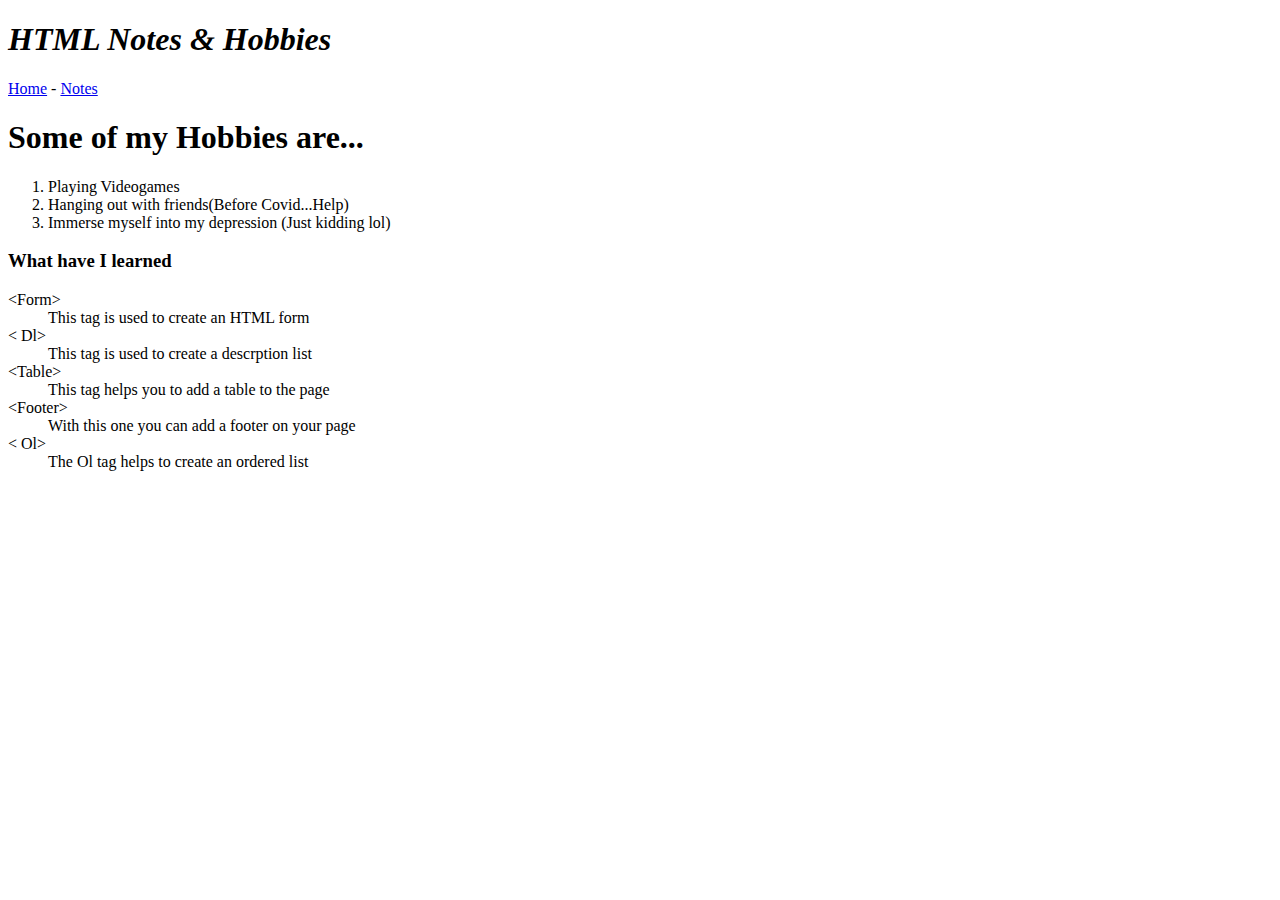
==== Notes.HTML @ 682bbd6a "Second submission" ====
<!DOCTYPE html>
<html lang="en">
  <head>
    <!-- Document information -->
    <meta charset="UTF-8">
    <title>Find my Notes Here</title>
  </head>
  <body>
    <!-- Document Content -->
    <header>
        <h1><em>HTML Notes & Hobbies</em></h1>
        <nav>
            <a href="index.html">Home</a> - <a href="Notes.HTML"> Notes</a>

        </nav>
        
    </header> 
    
     <main>
        
        <h1>Some of my Hobbies are...</h1>

    <ol style="list-style-type:comic sans">
  <li>Playing Videogames</li>
  <li>Hanging out with friends(Before Covid...Help)</li>
  <li>Immerse myself into my depression (Just kidding lol)</li>
    </ol>

        <h3>What have I learned</h3>

        
        <dl>
            <dt>&lt;Form&gt; </dt>
            <dd>This tag is used to create an HTML form</dd>
            <dt>&lt; Dl&gt; </dt>
            <dd>This tag is used to create a descrption list</dd>
            <dt>&lt;Table&gt; </dt>
            <dd>This tag helps you to add a table to the page</dd>
            <dt>&lt;Footer&gt; </dt>
            <dd>With this one you can add a footer on your page</dd>
            <dt>&lt; Ol&gt; </dt>
            <dd>The Ol tag helps to create an ordered list</dd>
          </dl>

    </main>
  </body>
</html>
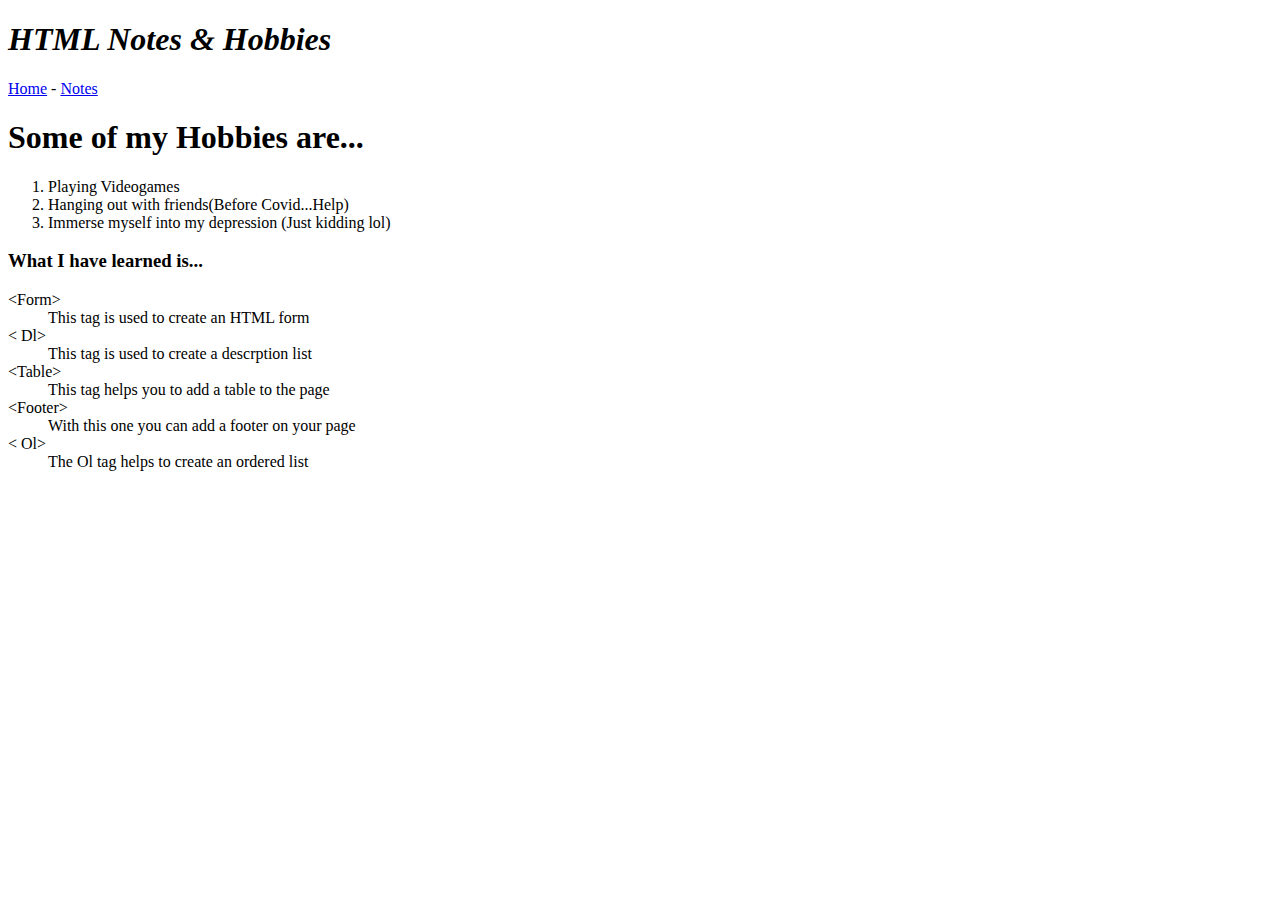
==== commit a97f812b: "Change on a sentence structure" ====
--- a/Notes.HTML
+++ b/Notes.HTML
@@ -27,7 +27,7 @@
   <li>Immerse myself into my depression (Just kidding lol)</li>
     </ol>
 
-        <h3>What have I learned</h3>
+        <h3>What I have learned is...</h3>
 
         
         <dl>
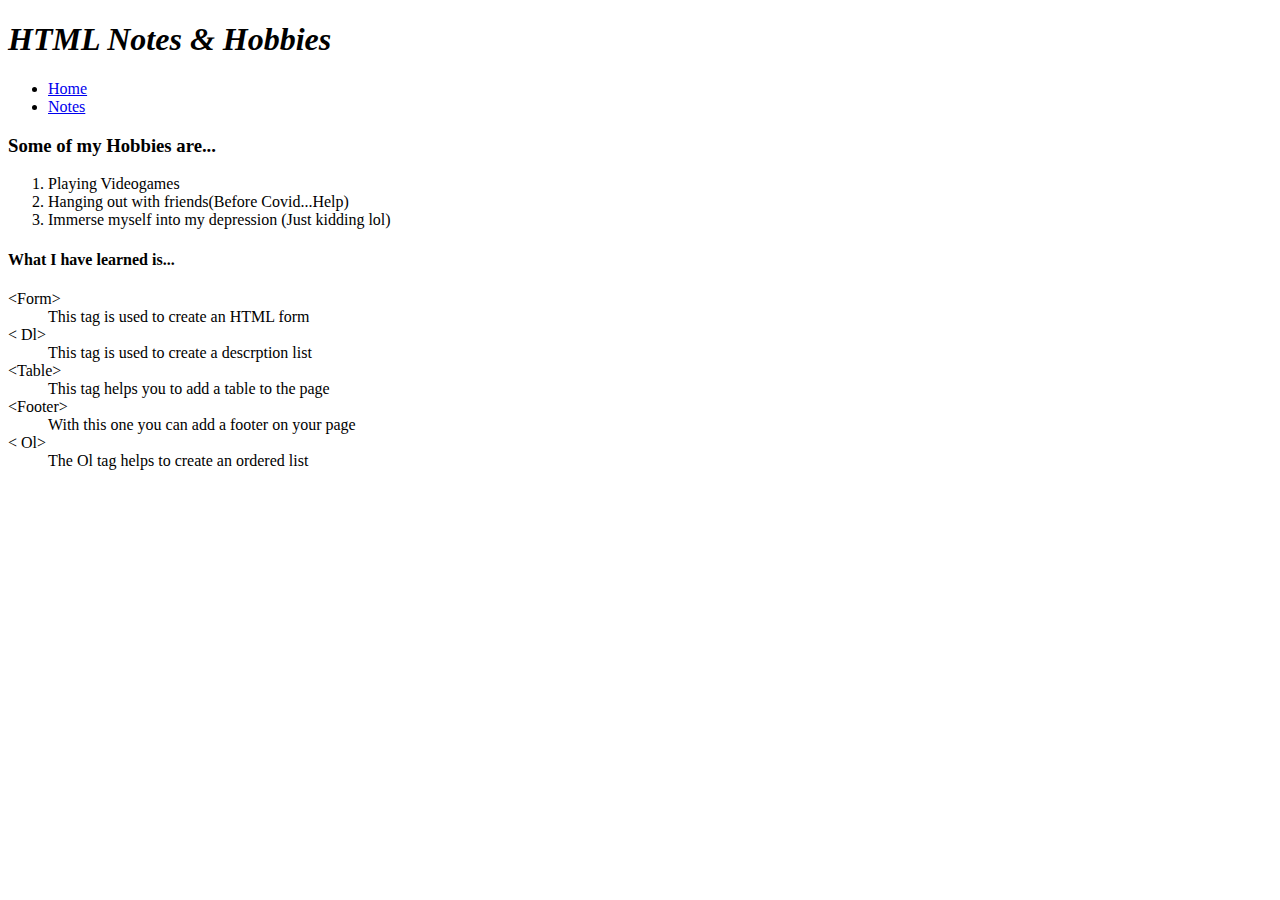
==== commit 48cfdd47: "assignment completed" ====
--- a/Notes.HTML
+++ b/Notes.HTML
@@ -5,29 +5,32 @@
     <!-- Document information -->
     <meta charset="UTF-8">
     <title>Find my Notes Here</title>
+    <link href="css/style.css" rel="stylesheet">
   </head>
   <body>
     <!-- Document Content -->
     <header>
-        <h1><em>HTML Notes & Hobbies</em></h1>
+        <h1 class="notesheader"><em>HTML Notes & Hobbies</em></h1>
         <nav>
-            <a href="index.html">Home</a> - <a href="Notes.HTML"> Notes</a>
-
-        </nav>
+           <ul class="list">
+              <li><a href="index.html">Home</a></li>
+              <li><a href="Notes.HTML">Notes</a></li>
+            </ul>
+          </nav>
         
     </header> 
     
      <main>
         
-        <h1>Some of my Hobbies are...</h1>
+        <h3>Some of my Hobbies are...</h3>
 
-    <ol style="list-style-type:comic sans">
-  <li>Playing Videogames</li>
-  <li>Hanging out with friends(Before Covid...Help)</li>
-  <li>Immerse myself into my depression (Just kidding lol)</li>
-    </ol>
+      <ol>
+        <li>Playing Videogames</li>
+        <li>Hanging out with friends(Before Covid...Help)</li>
+        <li>Immerse myself into my depression (Just kidding lol)</li>
+     </ol>
 
-        <h3>What I have learned is...</h3>
+        <h4>What I have learned is...</h4>
 
         
         <dl>
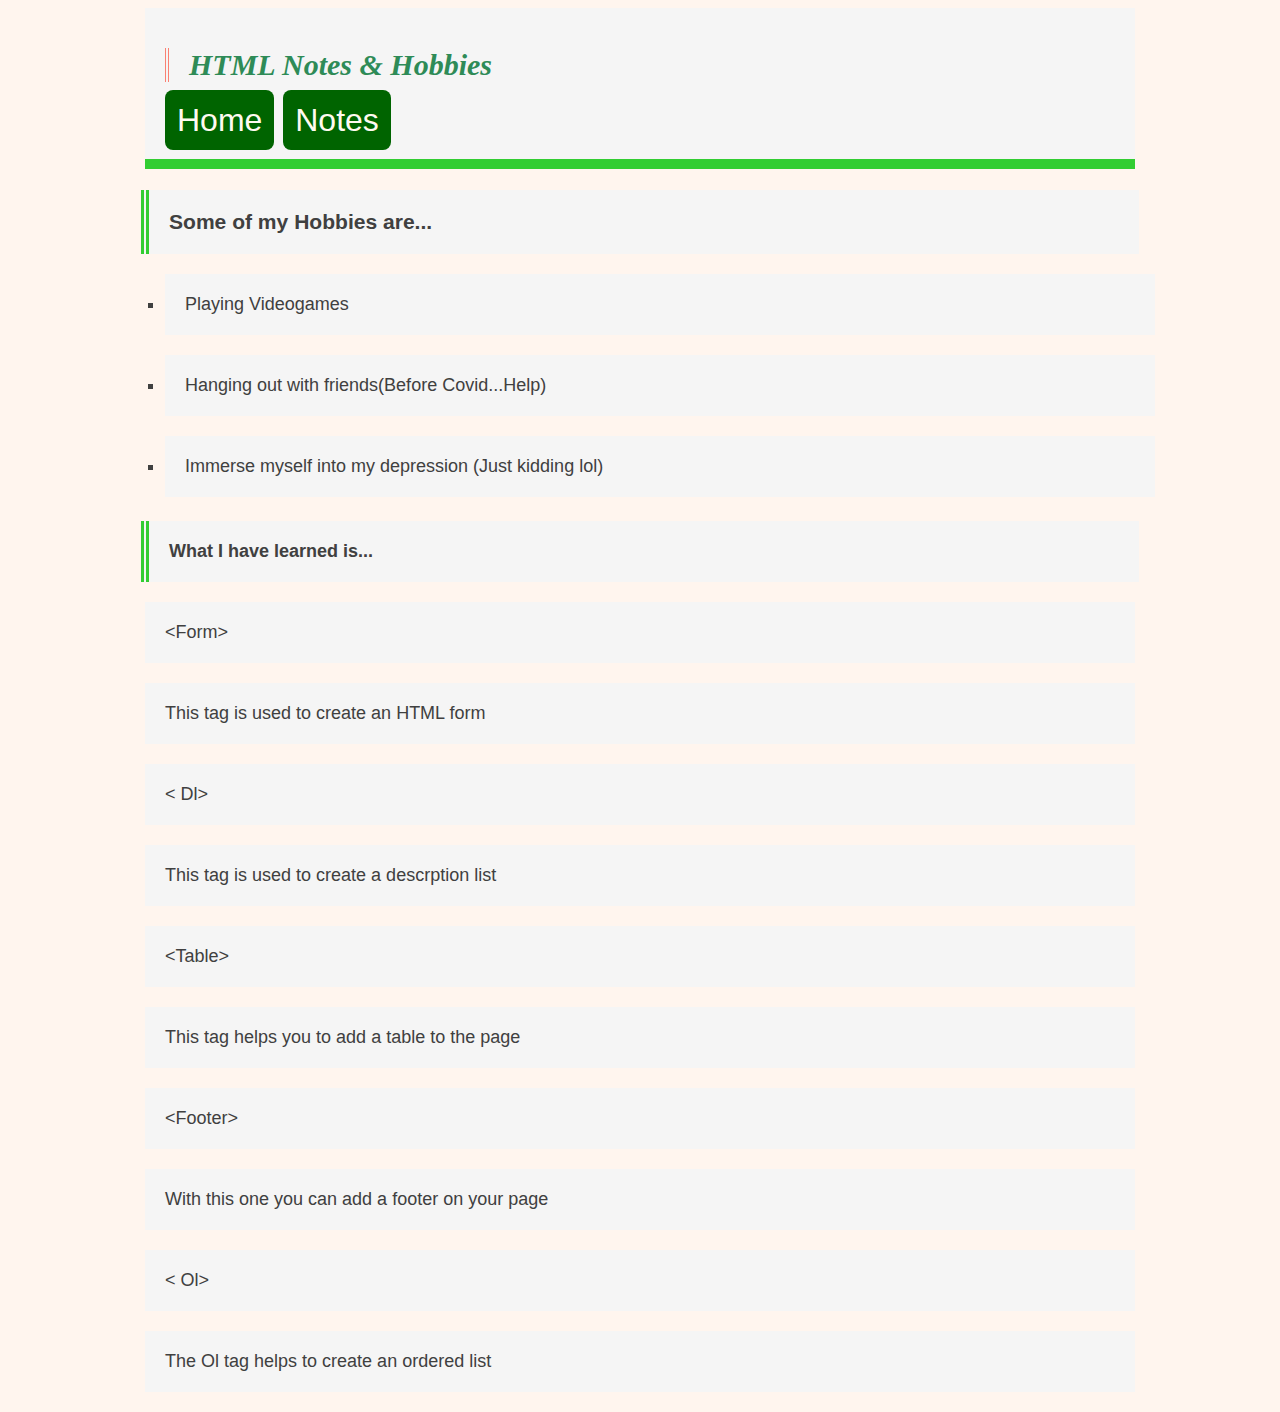
==== commit cb39d18a: "change folder name" ====
--- a/Notes.HTML
+++ b/Notes.HTML
@@ -5,7 +5,7 @@
     <!-- Document information -->
     <meta charset="UTF-8">
     <title>Find my Notes Here</title>
-    <link href="css/style.css" rel="stylesheet">
+    <link href="CSS/style.css" rel="stylesheet">
   </head>
   <body>
     <!-- Document Content -->
--- a/CSS/style.css
+++ b/CSS/style.css
@@ -0,0 +1,154 @@
+/* My CSS file */
+
+body {
+    background-color: seashell;
+    color: #404040;
+    font-family: Verdana, Geneva, Tahoma, sans-serif;
+    font-size: 18px;
+
+}
+header, footer{
+    width: 950px;
+    background: whitesmoke ;
+    padding: 20px;
+    margin-left: auto;
+    margin-right: auto;
+    margin-bottom: 20px;
+    border-bottom: 10px solid limegreen;
+}
+
+head, header, article, footer {
+    width: 950px;
+    background: ;
+    padding: 20px;
+    margin-left: auto;
+    margin-right: auto;
+    margin-bottom: 20px;
+    border-bottom: 10px solid limegreen;
+}
+
+header{
+color: seagreen;
+font-size: 32px;
+
+
+}
+
+title, h1, h2 {
+
+    font-family: Cambria, Cochin, Georgia, Times, 'Times New Roman', serif;
+    font-size: 30px;
+    padding-left: 20px;
+    border-left: 4px double salmon;
+    margin-left: auto;
+    margin-right: auto;
+}
+
+nav ul li a:link, nav ul li a:visited {
+    border-radius: 12px;
+    background-color: darkgreen;
+    color:floralwhite;
+    padding: 12px;
+    border-radius: 8px;
+    
+    
+}
+nav ul li a:hover {
+    background-color: darkred;
+}
+
+a:active {
+    background-color: cadetblue;
+}
+
+ol{
+    list-style-type: square
+}
+
+ol li{
+
+    font-family: 'Segoe UI', Tahoma, Geneva, Verdana, sans-serif;
+    width: 950px;
+    background: whitesmoke ;
+    padding: 20px;
+    margin-left: auto;
+    margin-right: auto;
+    margin-bottom: 20px;
+    
+}
+
+
+
+dl dt{
+
+    width: 950px;
+    background: whitesmoke ;
+    padding: 20px;
+    margin-left: auto;
+    margin-right: auto;
+    margin-bottom: 20px;
+    
+}
+dl dt:nth-child(even) {
+
+    margin-left: auto;
+    margin-right: auto;
+    background-color: cornsilk;
+
+}
+    
+
+ dd{
+    font-family: 'Segoe UI', Tahoma, Geneva, Verdana, sans-serif;
+    width: 950px;
+    background: whitesmoke ;
+    padding: 20px;
+    margin-left: auto;
+    margin-right: auto;
+    margin-bottom: 20px;
+}
+
+
+h3{
+    width: 950px;
+    background: whitesmoke ;
+    padding: 20px;
+    margin-left: auto;
+    margin-right: auto;
+    margin-bottom: 20px;
+    border-left: 8px double limegreen;
+}
+
+h4{
+    width: 950px;
+    background: whitesmoke ;
+    padding: 20px;
+    margin-left: auto;
+    margin-right: auto;
+    margin-bottom: 20px;
+    border-left: 8px double limegreen;
+}
+
+
+nav ul li{
+    background-color:none;
+}
+
+nav ul{
+    list-style: none;
+    margin: 0;
+    padding: 0;
+}
+nav ul li{
+    display: inline-block;
+}
+nav ul li a{
+    text-decoration: none;
+    background-color: darkgray;
+    padding: 10px;
+
+}
+#photo {
+    box-shadow:  2px 1px black;
+
+}